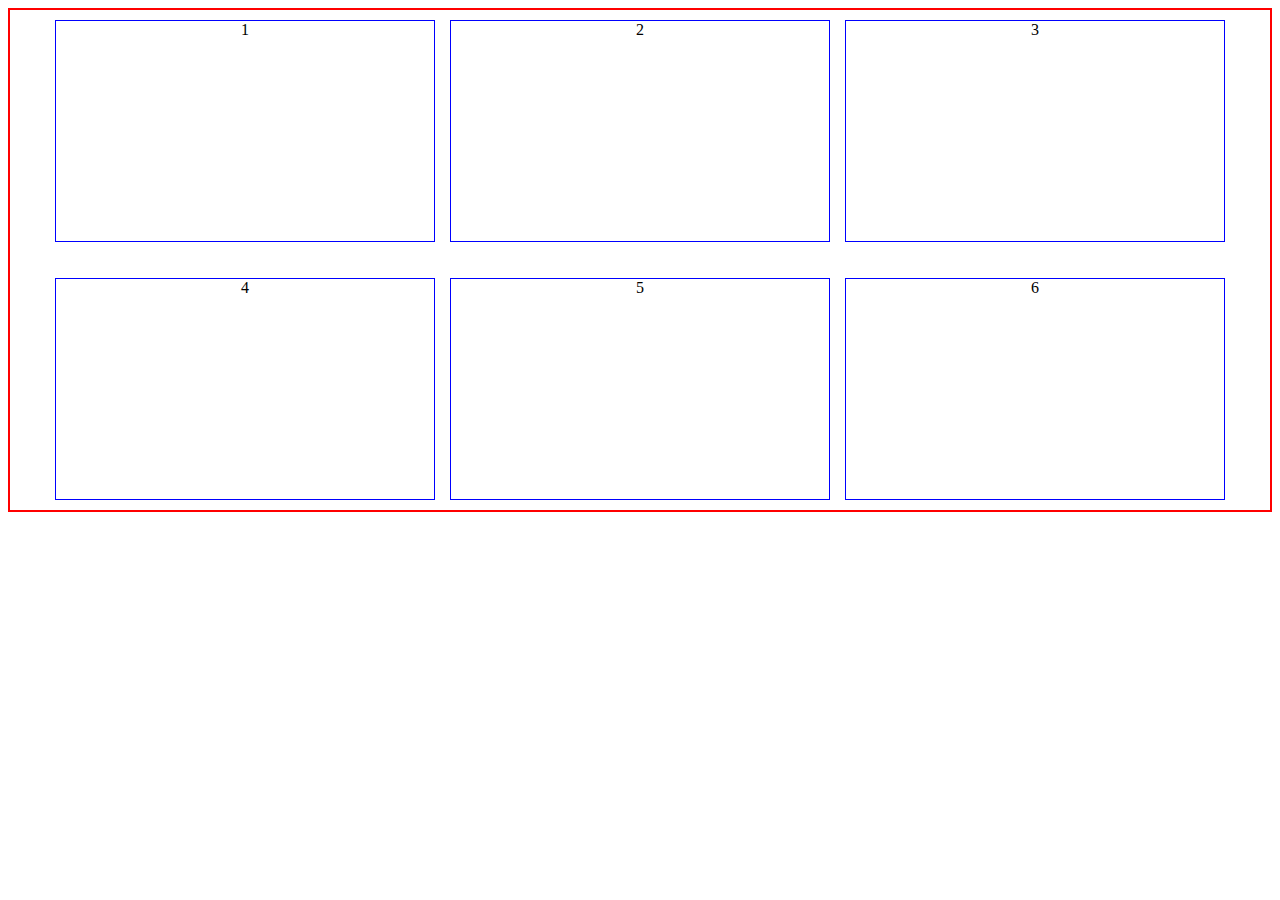
==== modulo10/index.html @ dd9eee7b "testando flexbox" ====
<!DOCTYPE html>
<html lang="pt-br">
<head>
    <meta charset="UTF-8">
    <meta name="viewport" content="width=device-width, initial-scale=1.0">
    <title>Flex-box</title>
    <link rel="stylesheet" href="estilos/style.css">
</head>
<body>
    <div class="flex-box">
        <div class="services" id="three">3</div>
        <div class="services" id="two">2</div>
        <div class="services" id="one">1</div>
        <div class="services" id="six">6</div>
        <div class="services" id="five">5</div>
        <div class="services" id="four">4</div>
    </div>
</body>
</html>
---- modulo10/estilos/style.css ----
@charset "UTF-8";

.flex-box {
    display: flex;
    flex-wrap: wrap;
    gap: 15px;
    justify-content: center;
    align-items: center;
    height: 500px;
    border: 2px solid red;
    text-align: center;
}

.services {
    width: 30%;
    height: 220px;
    border: 1px solid blue;
}

#one {
    order: 1;
}

#two {
    order: 2;
}

#three {
    order: 3;
}

#four {
    order: 4;
}

#five {
    order: 5;
}

#six {
    order: 6;
}
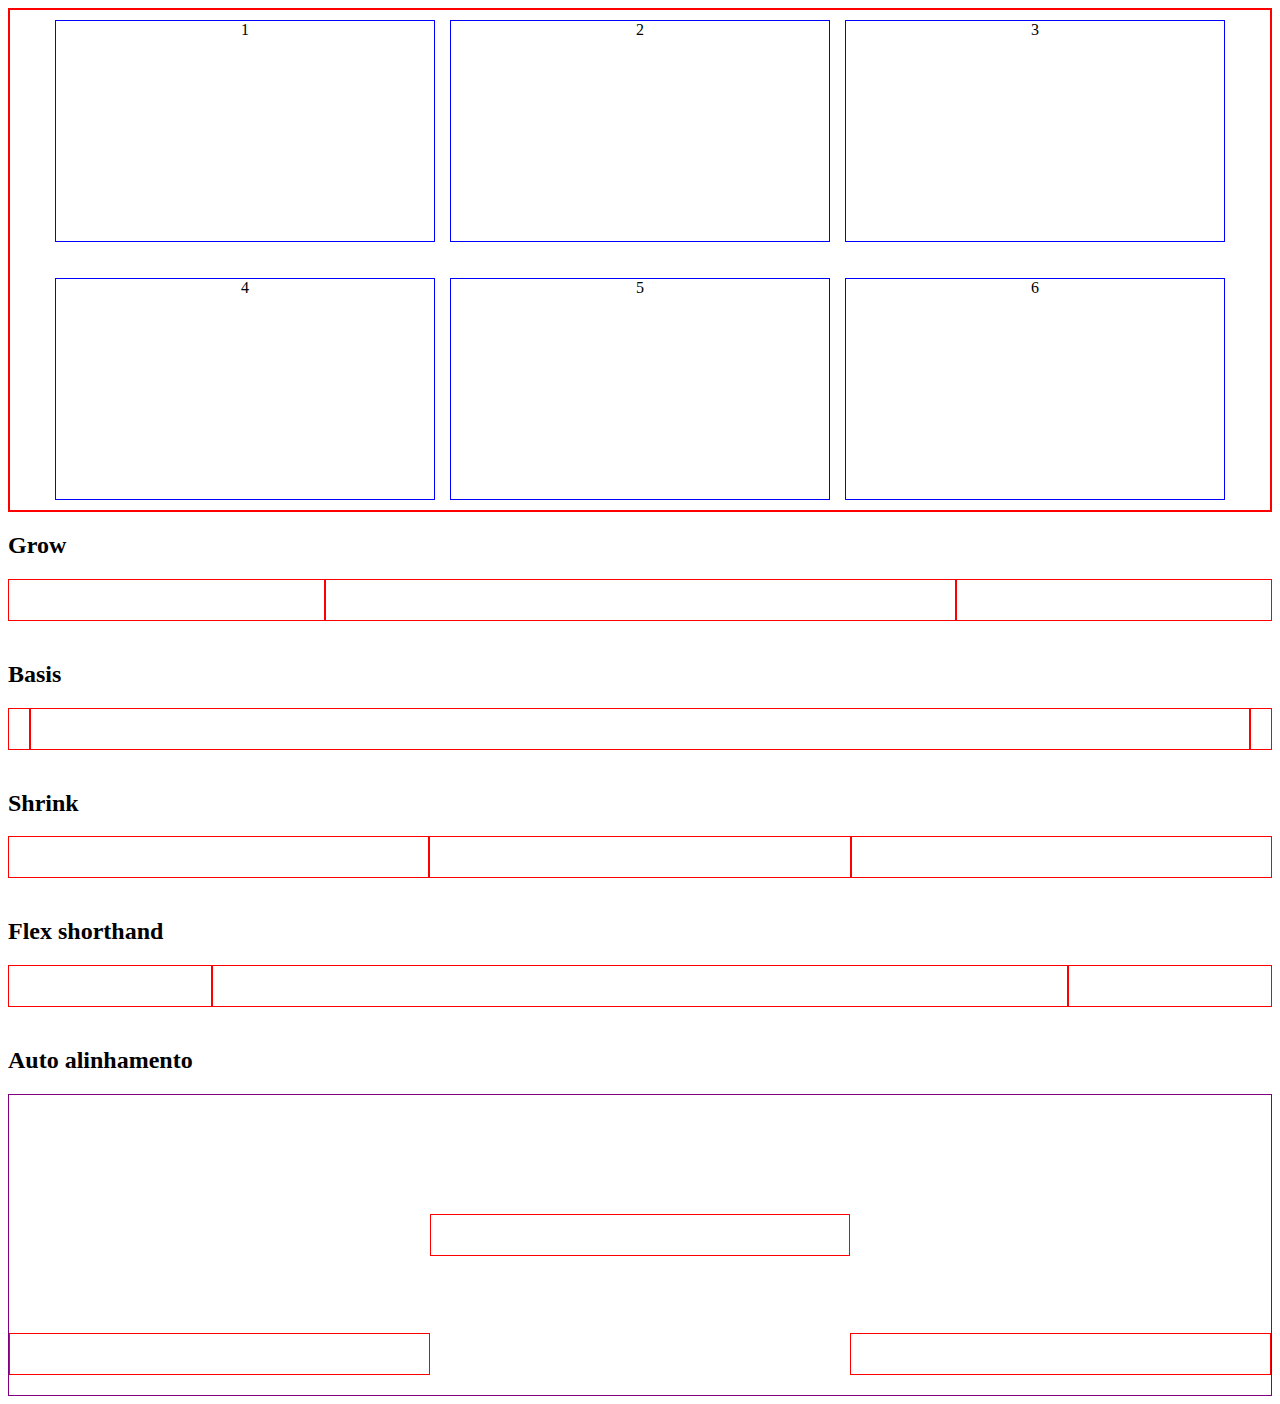
==== commit aa94a463: "finalizei o modulo de flex-box" ====
--- a/modulo10/index.html
+++ b/modulo10/index.html
@@ -15,5 +15,45 @@
         <div class="services" id="five">5</div>
         <div class="services" id="four">4</div>
     </div>
+
+    <!-- grow -->
+     <h2>Grow</h2>
+     <div class="grow">
+        <div class="box"></div>
+        <div class="box big"></div>
+        <div class="box"></div>
+     </div>
+
+     <!-- basis -->
+     <h2>Basis</h2>
+     <div class="basis">
+        <div class="box"></div>
+        <div class="box big"></div>
+        <div class="box"></div>
+     </div>
+
+     <!-- shrink -->
+     <h2>Shrink</h2>
+     <div class="shrink">
+        <div class="box"></div>
+        <div class="box small"></div>
+        <div class="box"></div>
+     </div>
+
+     <!-- flex shorthand -->
+     <h2>Flex shorthand</h2>
+     <div class="shorthand">
+        <div class="box"></div>
+        <div class="box different"></div>
+        <div class="box"></div>
+     </div>
+
+     <!-- self align -->
+     <h2>Auto alinhamento</h2>
+     <div class="auto-align">
+        <div class="box"></div>
+        <div class="box different"></div>
+        <div class="box"></div>
+     </div>
 </body>
 </html>--- a/modulo10/estilos/style.css
+++ b/modulo10/estilos/style.css
@@ -39,4 +39,84 @@
 
 #six {
     order: 6;
+}
+
+/* grow */
+
+.box {
+    border: 1px solid red;
+    width: 95%;
+    height: 40px;
+    margin-bottom: 20px;
+}
+
+.grow {
+    display: flex;
+}
+
+.grow .box {
+    flex: 1;
+}
+
+.grow .big {
+    flex: 2;
+}
+
+/* basis */
+
+.basis {
+    display: flex;
+}
+
+.basis .box {
+    flex-basis: 20px;
+}
+
+.basis .big {
+    flex-grow: 1;
+}
+
+/* shrink */
+
+.shrink {
+    display: flex;
+}
+
+.shrink .box {
+    flex-grow: 1;
+    flex-shrink: 1;
+    flex-basis: 250px;
+    width: auto;
+}
+
+.shrink .small {
+    flex-shrink: 2;
+}
+
+/* shorthand */
+
+.shorthand {
+    display: flex;
+}
+
+.shorthand .box {
+    width: auto;
+    flex: 1 1 50px;
+}
+
+.shorthand .different {
+    flex: 3 1 400px;
+}
+
+/* auto alinhamento */
+
+.auto-align {
+    height: 300px;
+    display: flex;
+    align-items: flex-end;
+    border: 1px solid purple;
+}
+
+.auto-align .different {
+    align-self: center;
 }